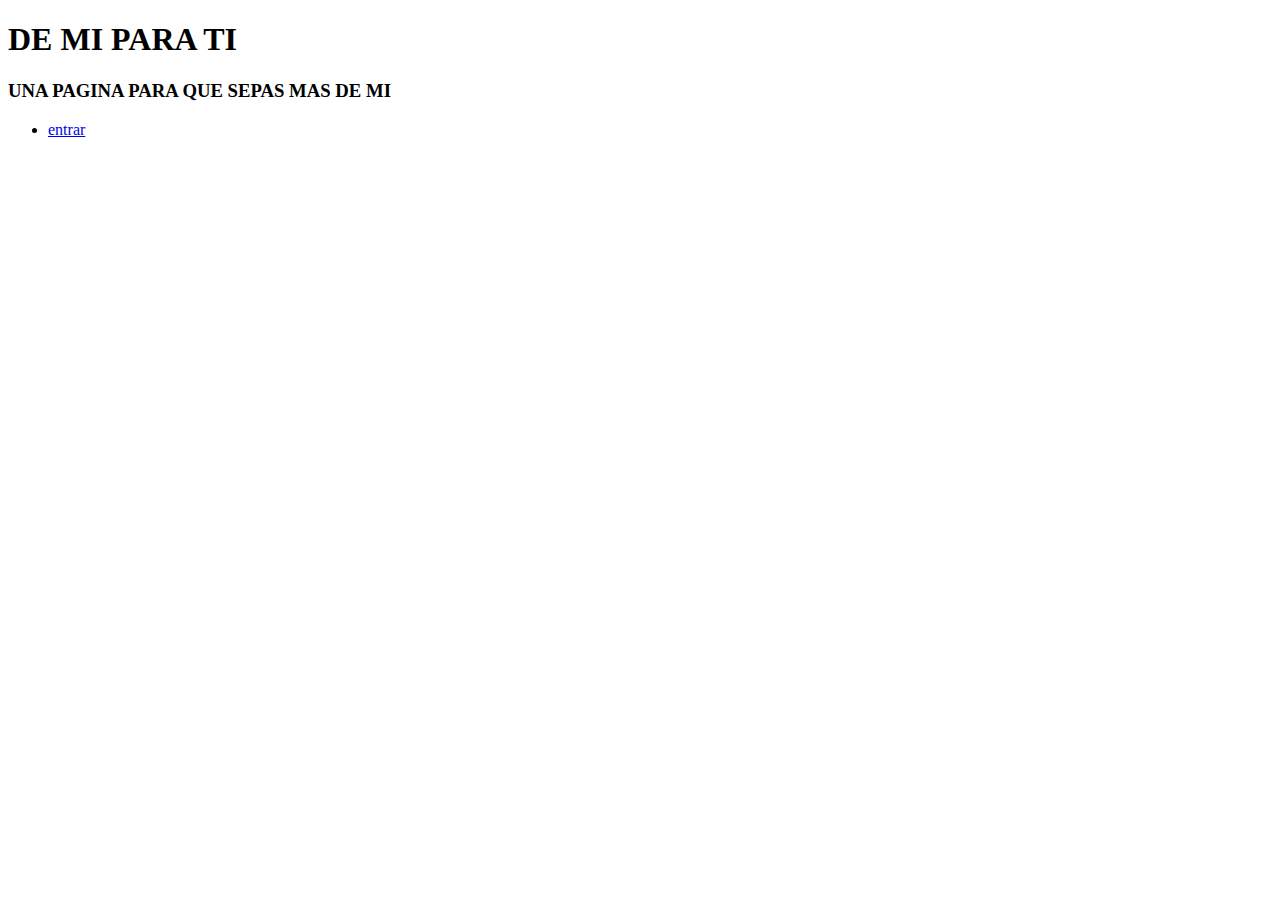
==== index.html @ b02c75d8 "Add files via upload" ====
<!DOCTYPE html>
<html>
    <head><title>de mi para ti</title></head>
    <link rel="stylesheet" href="css/style.css">
    <header>
        <h1>DE MI PARA TI</h1>
        <h3>UNA PAGINA PARA QUE SEPAS MAS DE MI</h3>
    </header>
    <main>

<nav><ul>
    <li><a href="para ti.html" title="entrar">entrar</a></li>
    
    
</ul></nav>

    </main>
</html>
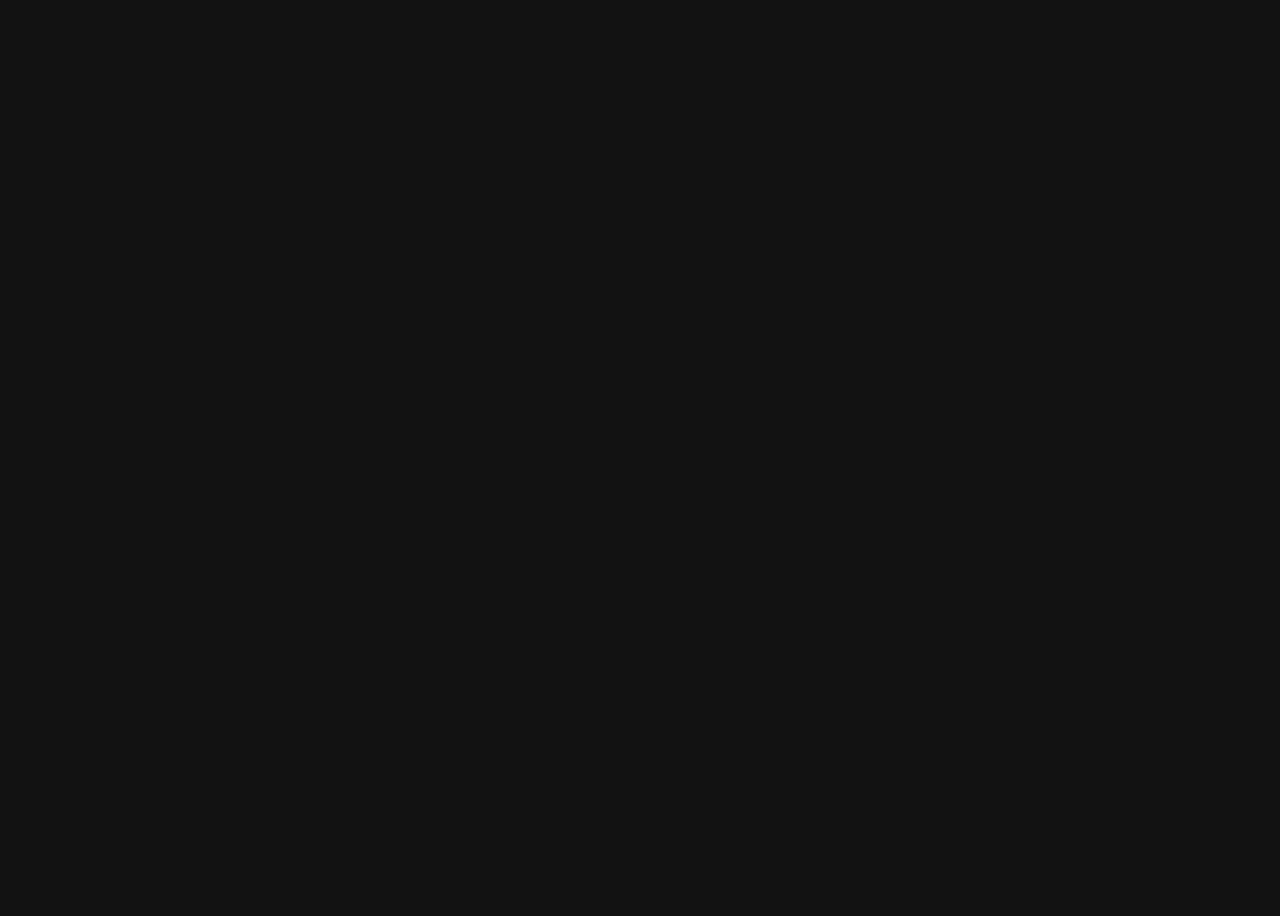
==== commit 29ec3186: "Update index.html" ====
--- a/index.html
+++ b/index.html
@@ -1,18 +1,106 @@
 <!DOCTYPE html>
-<html>
-    <head><title>de mi para ti</title></head>
-    <link rel="stylesheet" href="css/style.css">
-    <header>
-        <h1>DE MI PARA TI</h1>
-        <h3>UNA PAGINA PARA QUE SEPAS MAS DE MI</h3>
-    </header>
-    <main>
+<html lang="es">
+<head>
+  <meta charset="UTF-8">
+  <title>Rosa para Dayanna</title>
+  <style>
+    body {
+      background-color: #111;
+      display: flex;
+      justify-content: center;
+      align-items: center;
+      height: 100vh;
+      flex-direction: column;
+    }
 
-<nav><ul>
-    <li><a href="para ti.html" title="entrar">entrar</a></li>
-    
-    
-</ul></nav>
+    svg {
+      width: 600px;
+      height: 600px;
+    }
 
-    </main>
-</html>+    path {
+      fill: none;
+      stroke: #c084fc; /* lila */
+      stroke-width: 2;
+      stroke-linecap: round;
+      stroke-linejoin: round;
+    }
+
+    .rose-path {
+      stroke-dasharray: 2000;
+      stroke-dashoffset: 2000;
+      animation: draw 20s ease-in-out forwards;
+    }
+
+    #name-path {
+      display: none;
+    }
+
+    text {
+      font-family: Arial, sans-serif;
+      font-size: 32px;
+      fill: none;
+      stroke: #c084fc; /* lila */
+      stroke-width: 1.5;
+      opacity: 0;
+      animation: fadeIn 4s ease forwards;
+      animation-delay: 20s;
+      text-anchor: middle;
+    }
+
+    @keyframes draw {
+      to {
+        stroke-dashoffset: 0;
+      }
+    }
+
+    @keyframes fadeIn {
+      to {
+        opacity: 1;
+      }
+    }
+  </style>
+</head>
+<body>
+
+<svg viewBox="0 0 600 600">
+  <!-- Rosa matemática -->
+  <path id="rose" class="rose-path" />
+
+  <!-- Ruta para el texto -->
+  <path id="name-path" d="M100,520 Q300,550 500,520" />
+
+  <!-- Texto animado -->
+  <text>
+    <textPath href="#name-path" startOffset="50%">
+      para ti Dayanna :)
+    </textPath>
+  </text>
+</svg>
+
+<script>
+  const path = document.getElementById("rose");
+  const a = 100;
+  const k = 4;
+  const cx = 300, cy = 250;
+  const steps = 1000;
+  const points = [];
+
+  for (let i = 0; i <= steps; i++) {
+    const theta = (Math.PI * 2 * i) / steps;
+    const r = a * Math.sin(k * theta);
+    const x = cx + r * Math.cos(theta);
+    const y = cy + r * Math.sin(theta);
+    points.push([x, y]);
+  }
+
+  let d = `M ${points[0][0]},${points[0][1]}`;
+  for (let i = 1; i < points.length; i++) {
+    d += ` L ${points[i][0]},${points[i][1]}`;
+  }
+
+  path.setAttribute("d", d);
+</script>
+
+</body>
+</html>
